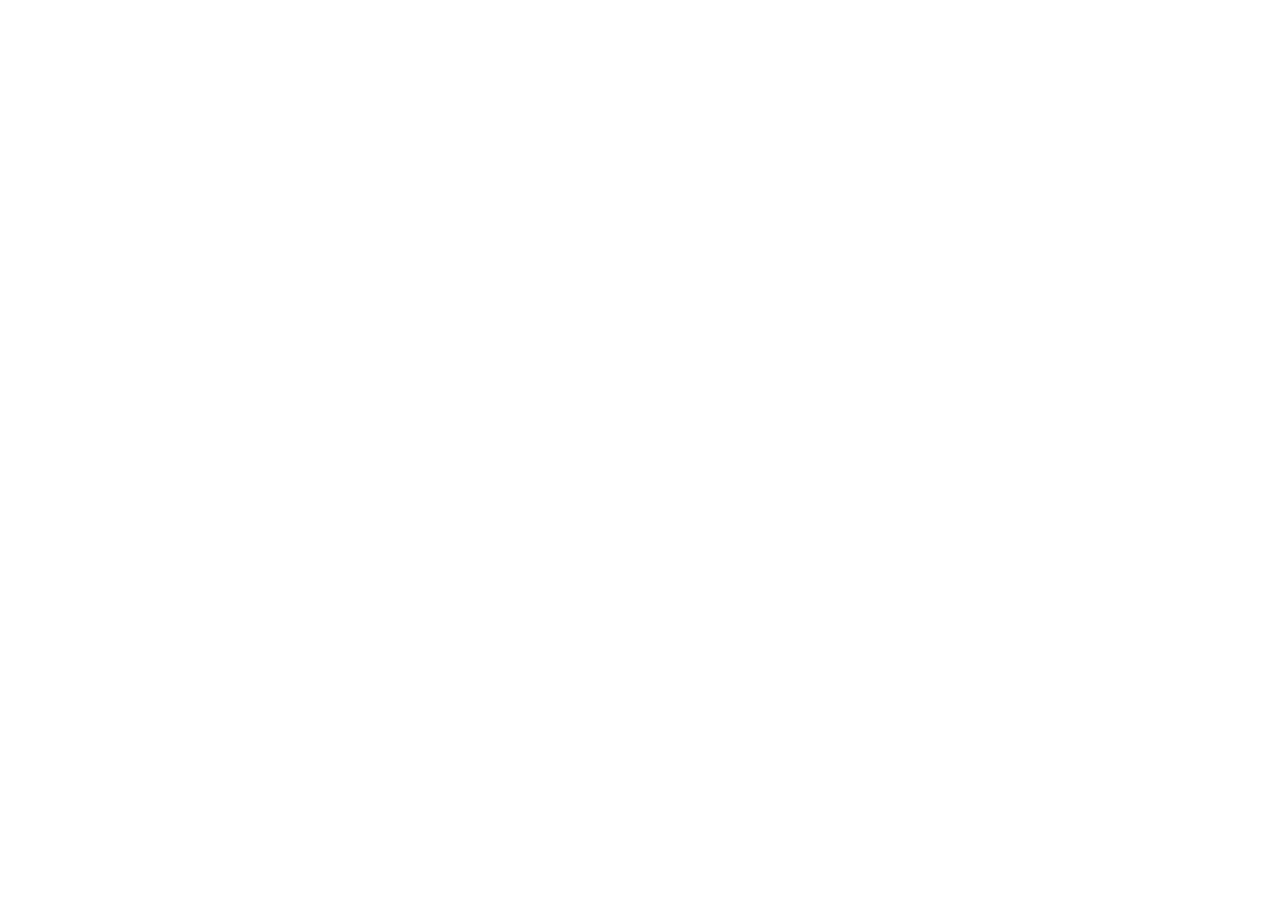
==== space/home.html @ ed732a37 "Create home.html" ====
<!DOCTYPE html>
<html lang="en">

<head>
  <meta charset="utf 8"/>
  <title>geoNameSpace</title>


  <meta name="color scheme" content = "light dark">
  <meta name="viewport" content="viewport-fit=cover, width=device-width, initial-scale=1.0, minimum-scale=1.0, maximum-scale=1.0, user-scalable=no"/>

  <link href="https://fonts.googleapis.com/css2?family=Alata&amp;family=Courier+Prime:wght@700&amp;family=Kosugi+Maru&amp;family=Kumbh+Sans&amp;family=Scheherazade:wght@700&amp;display=swap" rel="stylesheet">
  <link rel="icon" type="image/png" href="assets/images/idleGame.png"/>
  <link rel="preconnect" href="https://fonts.gstatic.com">
  <link href="home.css" rel="stylesheet">
  <script src="home.js"></script>
  <script src="game.js"></script>
  <script src="https://d3js.org/d3.v7.min.js"></script>
  <script src="https://cdnjs.cloudflare.com/ajax/libs/mathjs/9.4.4/math.js" integrity="sha512-XTa+nLKjbTCUazCWzwYpykjsTQDaepuKlg9YToCij7+Bdi9aHQhBQlV0rfnYmactJjHdusRQQV+6qWNNv0BScA==" crossorigin="anonymous" referrerpolicy="no-referrer"></script>
  <link href="https://fonts.googleapis.com/css2?family=PT+Sans+Caption&amp;display=swap" rel="stylesheet">
  <script src="https://cdnjs.cloudflare.com/ajax/libs/p5.js/1.4.0/p5.min.js"></script>
</head>

<body>

</body>

</html>
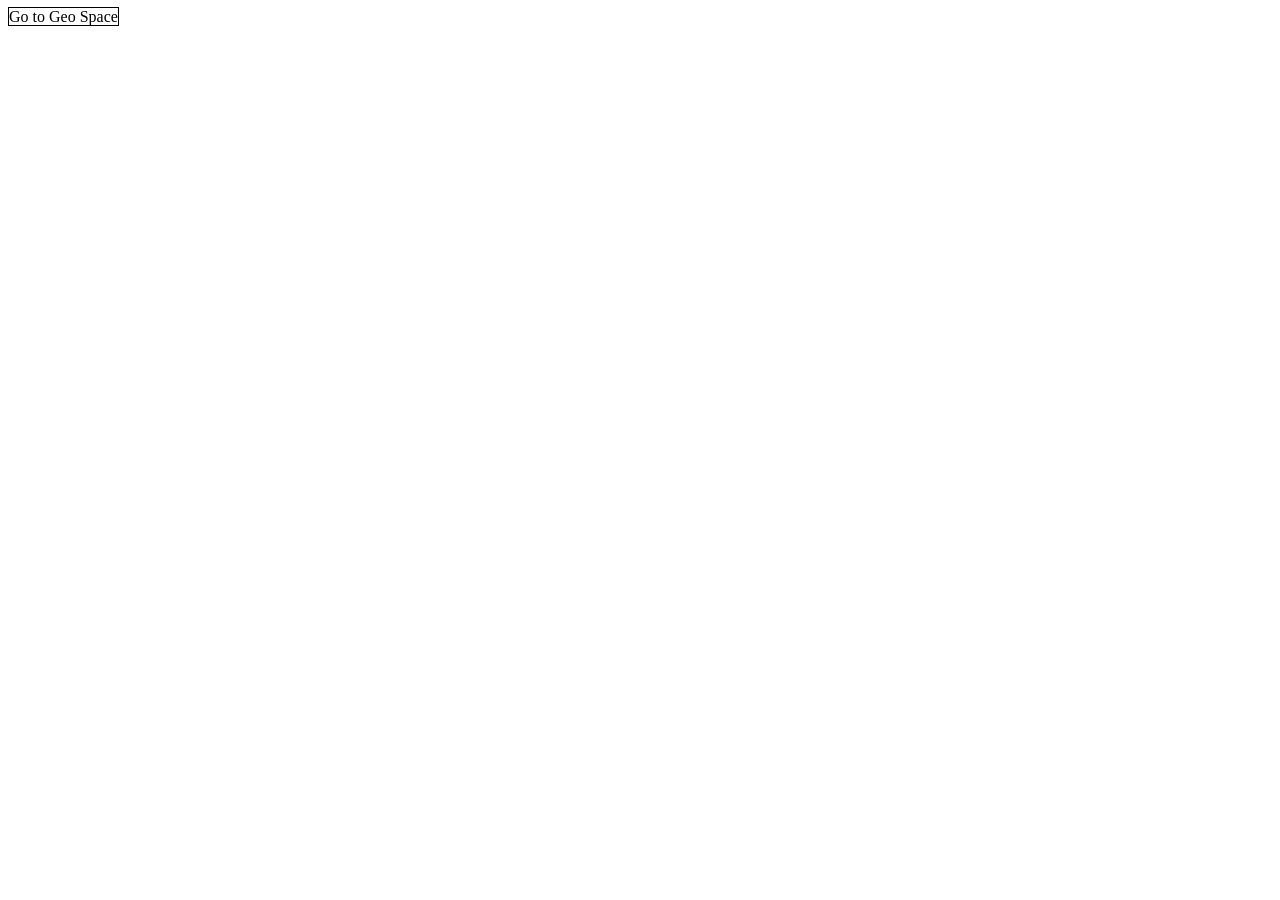
==== commit 16de7e67: "hackathon done" ====
--- a/space/home.html
+++ b/space/home.html
@@ -12,9 +12,7 @@
   <link href="https://fonts.googleapis.com/css2?family=Alata&amp;family=Courier+Prime:wght@700&amp;family=Kosugi+Maru&amp;family=Kumbh+Sans&amp;family=Scheherazade:wght@700&amp;display=swap" rel="stylesheet">
   <link rel="icon" type="image/png" href="assets/images/idleGame.png"/>
   <link rel="preconnect" href="https://fonts.gstatic.com">
-  <link href="home.css" rel="stylesheet">
   <script src="home.js"></script>
-  <script src="game.js"></script>
   <script src="https://d3js.org/d3.v7.min.js"></script>
   <script src="https://cdnjs.cloudflare.com/ajax/libs/mathjs/9.4.4/math.js" integrity="sha512-XTa+nLKjbTCUazCWzwYpykjsTQDaepuKlg9YToCij7+Bdi9aHQhBQlV0rfnYmactJjHdusRQQV+6qWNNv0BScA==" crossorigin="anonymous" referrerpolicy="no-referrer"></script>
   <link href="https://fonts.googleapis.com/css2?family=PT+Sans+Caption&amp;display=swap" rel="stylesheet">
@@ -22,7 +20,7 @@
 </head>
 
 <body>
-
+<span onclick="goTo('space.html')" style = "border: 1px solid black;">Go to Geo Space</span>
 </body>
 
 </html>
